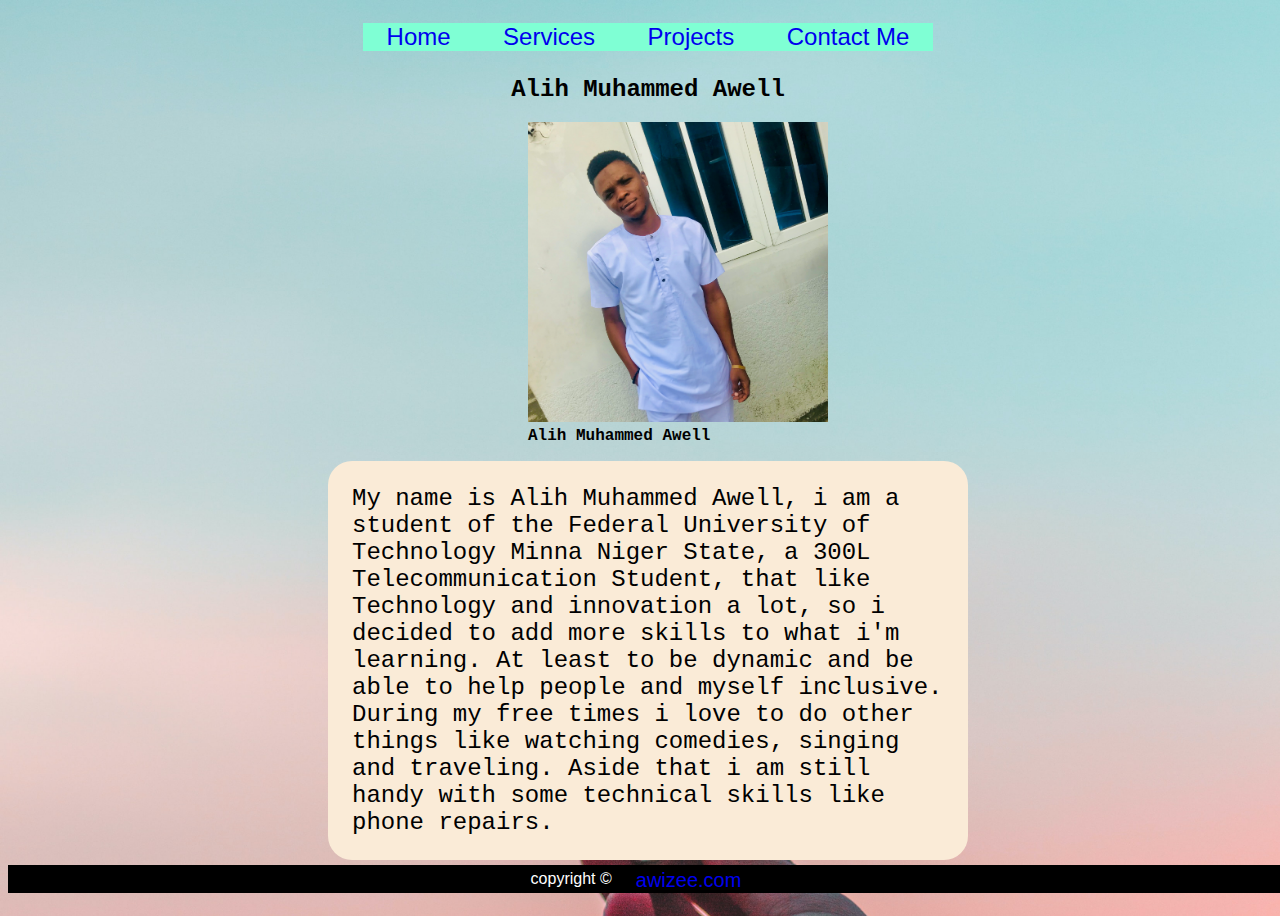
==== ZuriPortfolio/html/app.html @ 38d5496c "portfolio completed" ====
<!DOCTYPE html>
<html lang="en">
  <head>
    <meta charset="UTF-8" />
    <meta http-equiv="X-UA-Compatible" content="IE=edge" />
    <meta name="viewport" content="width=device-width, initial-scale=1.0" />
    <link rel="stylesheet" href="../css/app.css" />
    <title>Portfolio</title>
  </head>
  <body>
    <header>
      <nav>
        <ul>
          <a href="#">Home</a>
          <a href="../html/services.html" target="_blank">Services</a>
          <a href="../html/projects.html" target="_blank">Projects</a>
          <a href="../html/services.html" target="_blank">Contact Me</a>
        </ul>
      </nav>
    </header>
    <main>
      <article>
        <h2>Alih Muhammed Awell</h2>
        <section>
          <figure>
            <img
              src="../images/IMG_2237.jpeg"
              alt="Muhammed"
              width="300"
              height="300"
            />
            <figcaption><strong>Alih Muhammed Awell</strong></figcaption>
          </figure>
          <p class="homeP">
            My name is Alih Muhammed Awell, i am a student of the Federal
            University of Technology Minna Niger State, a 300L Telecommunication
            Student, that like Technology and innovation a lot, so i decided to
            add more skills to what i'm learning. At least to be dynamic and be
            able to help people and myself inclusive. <br />

            During my free times i love to do other things like watching
            comedies, singing and traveling. Aside that i am still handy with
            some technical skills like phone repairs.
          </p>
        </section>
      </article>
    </main>
    <footer>
      copyright &copy; <a href="#"><small>awizee.com</small> </a>
    </footer>
  </body>
</html>
---- ZuriPortfolio/css/app.css ----
* {
  box-sizing: border-box;
}
body {
  font-family: "Segoe UI", Tahoma, Geneva, Verdana, sans-serif;
  display: flex;
  flex-direction: column;
  justify-content: center;
  align-items: center;
  background-image: url("../images/homepage.jpg");
  background-size: cover;
  background-repeat: no-repeat;
  background-attachment: fixed;
  width: 100vw;
  min-height: 100vh;
}
nav {
  margin: 0;
  padding: 0;
  background-color: aquamarine;
}
ul,
li,
a {
  text-decoration: none;
  margin: 0;
  padding: 0;
}
li,
a {
  text-decoration: none;
  margin: 0 1em;
  font-size: 1.5em;
}
article {
  font-family: "Courier New", Courier, monospace;
  margin: auto;
  border-radius: 1em;
  padding: 0.3em;
}
.homeP {
  background-color: antiquewhite;
  padding: 1em;
  border-radius: 1em;
}
h2 {
  text-align: center;
}
img,
figcaption {
  margin-left: 10em;
}
p {
  font-size: 1.5em;
  width: 50vw;
  margin: auto;
}
footer {
  display: flex;
  flex-direction: row;
  justify-content: center;
  align-items: center;
  text-align: center;
  color: #fff;
  background-color: #000;
  width: 100vw;
}

a:hover {
  color: #fff;
  background-color: #000;
}
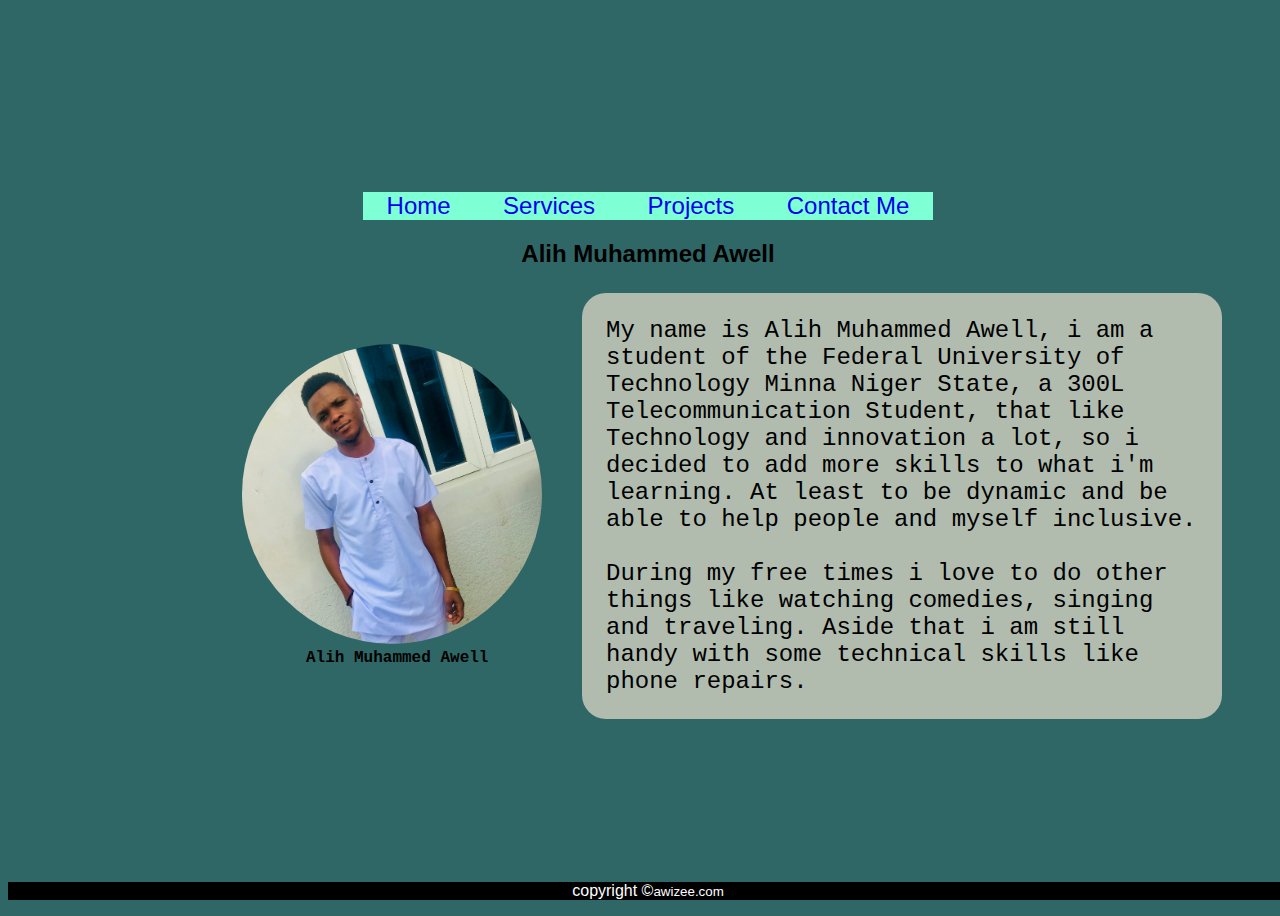
==== commit d1310c84: "adding Changes" ====
--- a/ZuriPortfolio/html/app.html
+++ b/ZuriPortfolio/html/app.html
@@ -12,31 +12,31 @@
       <nav>
         <ul>
           <a href="#">Home</a>
-          <a href="../html/services.html" target="_blank">Services</a>
-          <a href="../html/projects.html" target="_blank">Projects</a>
-          <a href="../html/services.html" target="_blank">Contact Me</a>
+          <a href="services.html" target="_top">Services</a>
+          <a href="projects.html" target="_top">Projects</a>
+          <a href="contact.html" target="_top">Contact Me</a>
         </ul>
       </nav>
+      <h2>Alih Muhammed Awell</h2>
     </header>
     <main>
       <article>
-        <h2>Alih Muhammed Awell</h2>
+        <figure>
+          <img
+            src="../images/IMG_2237.jpeg"
+            alt="Muhammed"
+            width="300"
+            height="300"
+          />
+          <figcaption><strong>Alih Muhammed Awell</strong></figcaption>
+        </figure>
         <section>
-          <figure>
-            <img
-              src="../images/IMG_2237.jpeg"
-              alt="Muhammed"
-              width="300"
-              height="300"
-            />
-            <figcaption><strong>Alih Muhammed Awell</strong></figcaption>
-          </figure>
           <p class="homeP">
             My name is Alih Muhammed Awell, i am a student of the Federal
             University of Technology Minna Niger State, a 300L Telecommunication
             Student, that like Technology and innovation a lot, so i decided to
             add more skills to what i'm learning. At least to be dynamic and be
-            able to help people and myself inclusive. <br />
+            able to help people and myself inclusive. <br /><br>
 
             During my free times i love to do other things like watching
             comedies, singing and traveling. Aside that i am still handy with
@@ -46,7 +46,7 @@
       </article>
     </main>
     <footer>
-      copyright &copy; <a href="#"><small>awizee.com</small> </a>
+        copyright &copy;  <small>awizee.com</small>      
     </footer>
   </body>
 </html>
--- a/ZuriPortfolio/css/app.css
+++ b/ZuriPortfolio/css/app.css
@@ -7,48 +7,55 @@
   flex-direction: column;
   justify-content: center;
   align-items: center;
-  background-image: url("../images/homepage.jpg");
+  background-color: rgb(47, 103, 103);
   background-size: cover;
   background-repeat: no-repeat;
   background-attachment: fixed;
   width: 100vw;
   min-height: 100vh;
 }
+header {
+  text-align: center;
+}
 nav {
-  margin: 0;
-  padding: 0;
   background-color: aquamarine;
 }
-ul,
-li,
-a {
-  text-decoration: none;
+ul {
   margin: 0;
   padding: 0;
 }
+
 li,
 a {
   text-decoration: none;
   margin: 0 1em;
   font-size: 1.5em;
 }
+
 article {
+  display: flex;
+  justify-content: center;
+  align-items: center;
   font-family: "Courier New", Courier, monospace;
   margin: auto;
   border-radius: 1em;
   padding: 0.3em;
 }
 .homeP {
-  background-color: antiquewhite;
+  background-color: rgba(250, 235, 215, 0.644);
   padding: 1em;
   border-radius: 1em;
 }
 h2 {
   text-align: center;
 }
-img,
+img {
+  margin-left: 8em;
+  border-radius: 50%;
+}
+
 figcaption {
-  margin-left: 10em;
+  margin-left: 12em;
 }
 p {
   font-size: 1.5em;
@@ -63,10 +70,13 @@
   text-align: center;
   color: #fff;
   background-color: #000;
-  width: 100vw;
+  width: 100%;
+  position: fixed;
+  bottom: 0;
 }
 
 a:hover {
   color: #fff;
   background-color: #000;
+  transition: 1s background-color ease-in-out;
 }
